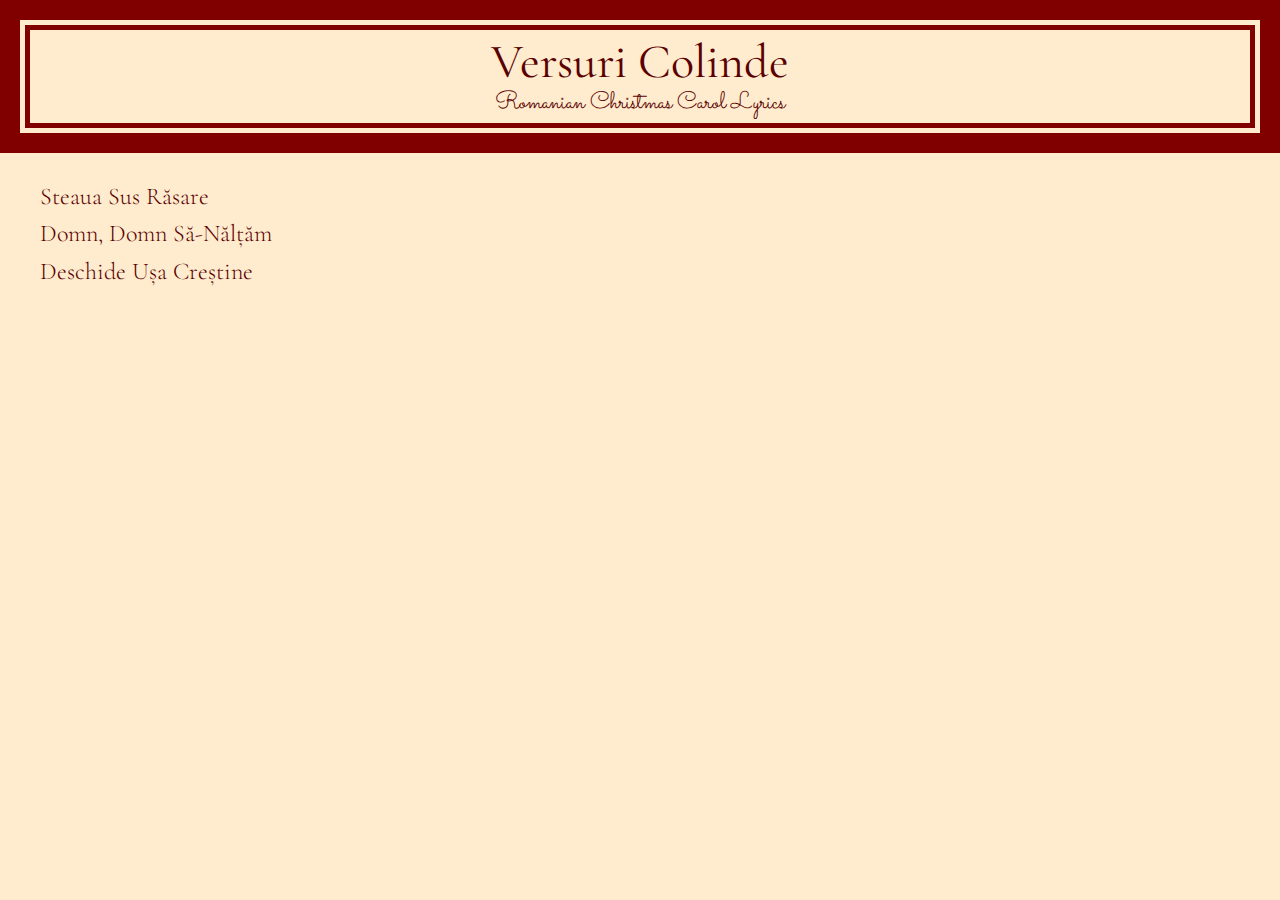
==== index.html @ 266d68cd "add initial files" ====
<!doctype html>

<html lang="en">
	<head>
		<meta charset="utf-8">
		<title>Versuri Colinde</title>
		<meta name="viewport" content="width=device-width, initial-scale=1.0">
		
		<link rel="stylesheet" href="normalize.css">
		<link href="https://fonts.googleapis.com/css?family=Alegreya+Sans:100,400|Cormorant+Garamond|Proza+Libre|Sacramento" rel="stylesheet">
		<link rel="stylesheet" href="styles.css">

	</head>

	<body>
		<header>
			<div class="border">
				<h1>Versuri Colinde</h1>
				<h2>Romanian Christmas Carol Lyrics</h2>
			</div>
		</header>
		<ul>
			<li><a href="steaua.html">Steaua Sus Răsare</a></li>
			<li><a href="domndomn.html">Domn, Domn Să-Nălțăm</a></li>
			<li><a href="deschide.html">Deschide Ușa Creștine</a></li>
		</ul>
<!-- 		<footer>
			<a>Top</a>
		</footer> -->
	</body>
</html>
---- styles.css ----
* {
	box-sizing: border-box;
}

p, h1, li, h3 {
	font-family: 'Cormorant Garamond', serif;
}

h2, footer {
	font-family: 'Sacramento', cursive;
}

body {
	background-color: blanchedalmond;
	color: #5A0000;
}

header {
	margin: 20px;
	border: 5px solid blanchedalmond;
	outline: 20px solid maroon;
	text-align: center;
}

main {
	padding: 25px 50px;
}

footer {
	text-align: center;
	font-size: 1.5em;
	margin-bottom: 50px;
}

p {
	margin: 0px;
	font-size: 14pt;
	line-height: 130%;
}

a {
	text-decoration: none;
	color: inherit;
}

h1, h2, h3 {
	margin: 0px;
	font-weight: normal;
}

h1 {
	font-size: 3em;
}

h2 {
	font-size: 1.5em;
}

h3 {
	font-size: 2em;
	text-align: center;
	margin-top: 25px;
}

ul {
	padding: 20px 30px;
}

li {
	list-style: none;
	margin: 10px;
	font-size: 1.5em;
	font-weight: 100;
}

.border {
	border: 5px solid maroon;
	padding: 5px;
}

.song {
	display: flex;
	flex-direction: row;
	flex-wrap: wrap;
}

.stanza {
	margin: 16px 0px;
	text-align: center;
}

.Romanian, .English {
	width: 50%;
}

.refrain {
	margin-top: 10px;
}

.footnote {
	max-width: 480px;
	margin: 25px auto;
	text-align: center;
}
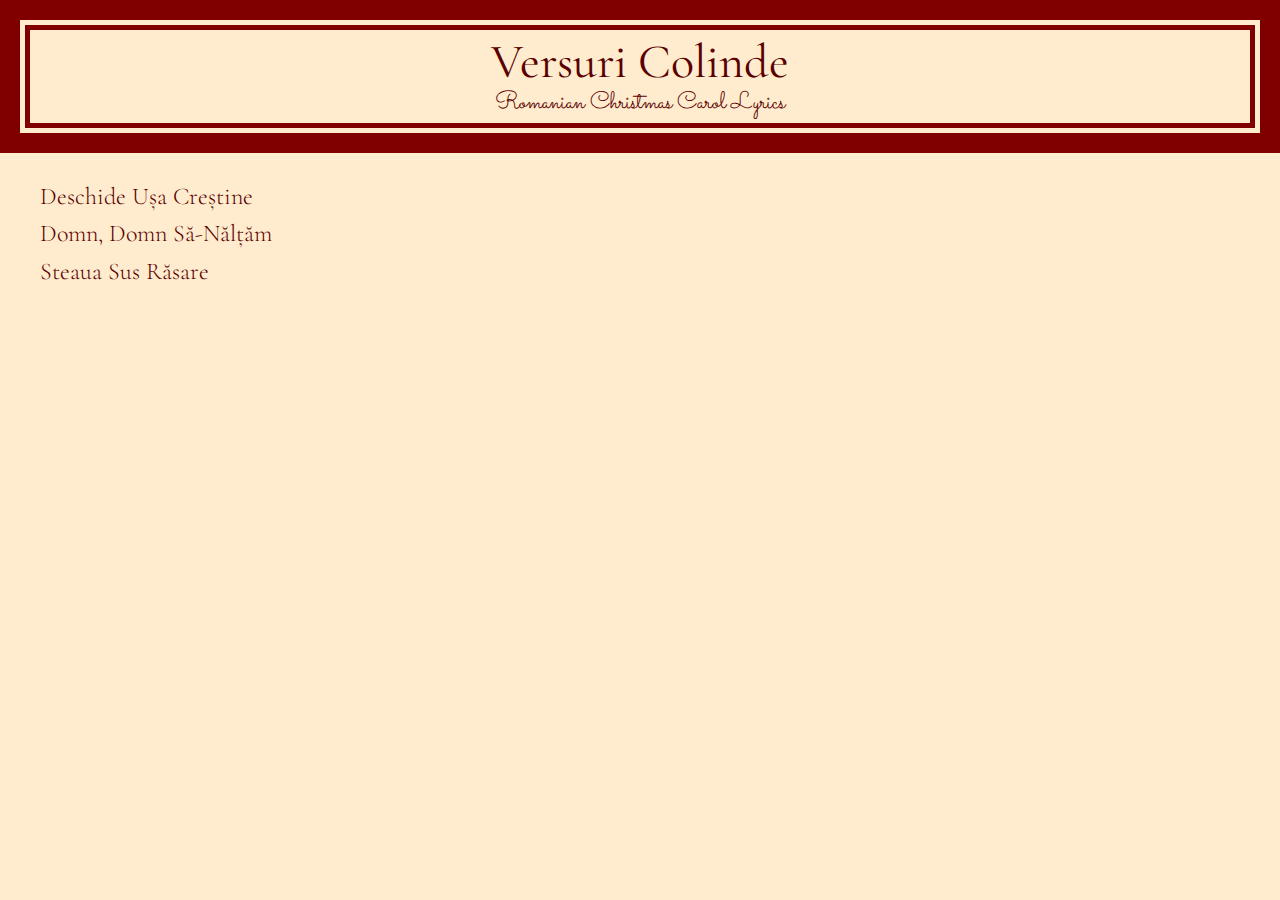
==== commit c0bc51d3: "put songs in alphabetical order" ====
--- a/index.html
+++ b/index.html
@@ -3,7 +3,7 @@
 <html lang="en">
 	<head>
 		<meta charset="utf-8">
-		<title>Versuri Colinde</title>
+		<title>Versuri Colinde (Romanian Christmas Carol Lyrics)</title>
 		<meta name="viewport" content="width=device-width, initial-scale=1.0">
 		
 		<link rel="stylesheet" href="normalize.css">
@@ -20,9 +20,9 @@
 			</div>
 		</header>
 		<ul>
+			<li><a href="deschide.html">Deschide Ușa Creștine</a></li>
+			<li><a href="domndomn.html">Domn, Domn Să-Nălțăm</a></li>
 			<li><a href="steaua.html">Steaua Sus Răsare</a></li>
-			<li><a href="domndomn.html">Domn, Domn Să-Nălțăm</a></li>
-			<li><a href="deschide.html">Deschide Ușa Creștine</a></li>
 		</ul>
 <!-- 		<footer>
 			<a>Top</a>
--- a/styles.css
+++ b/styles.css
@@ -89,7 +89,7 @@
 	text-align: center;
 }
 
-.Romanian, .English {
+.stanza, h3 {
 	width: 50%;
 }
 
